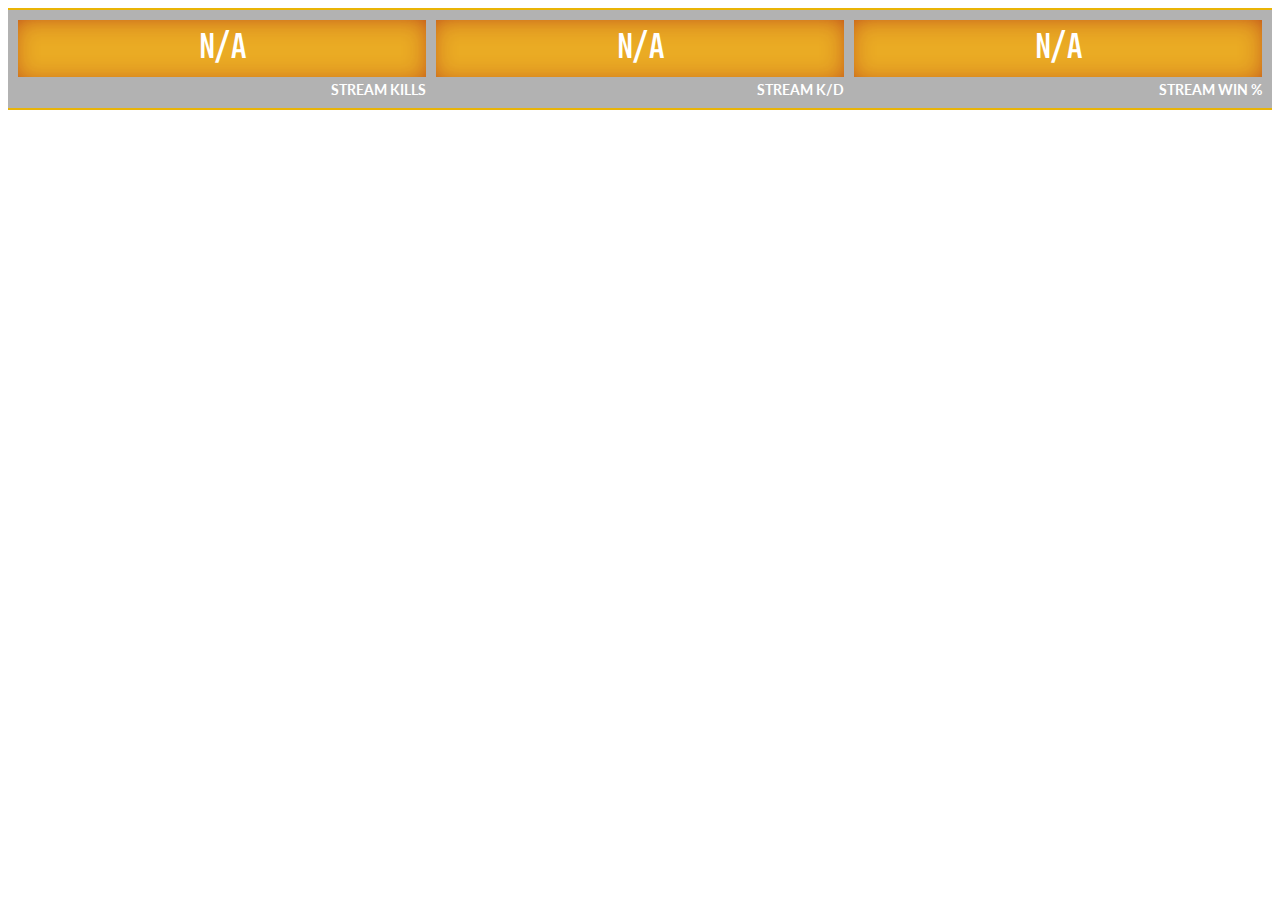
==== visor.html @ 2888f994 "track test" ====
<!DOCTYPE html>
<html lang="en">
<head>
    <meta charset="UTF-8">
    <meta http-equiv="X-UA-Compatible" content="IE=edge">
    <meta name="viewport" content="width=device-width, initial-scale=1.0">
    <title>Document</title>
    <link rel="stylesheet" href="visor.css">

    <!-- Google Fonts -->
    <link rel="preconnect" href="https://fonts.googleapis.com">
    <link rel="preconnect" href="https://fonts.gstatic.com" crossorigin>
    <link href="https://fonts.googleapis.com/css2?family=Anton&family=Lato:wght@400;700&display=swap" rel="stylesheet">
    <link href="https://fonts.googleapis.com/css2?family=Teko:wght@300;700&display=swap" rel="stylesheet">

</head>
<body>
    <div class="visor_wrapper">
        <div class="border-top-bot"></div>
        <div class="main-info">
            <div>
                <div class="thenumber">
                    <div><span id="totalKills">N/A</span></div>    
                </div>
                <div class="thetext"> Stream Kills</div>
            </div>
            <div>
                <div class="thenumber">
                    <div><span id="globalKD">N/A</span></div>
                </div>
                <div class="thetext"> Stream K/D</div>
            </div>

            <div>
                <div class="thenumber">
                    <div><span id="winPercentage">N/A</span></div>
                </div>
                <div class="thetext"> Stream WIN %</div>
            </div>

        </div>
        <div class="border-top-bot"></div>
    </div>
    
    <script src="visor.js"></script>
</body>
</html>
---- visor.css ----
html{
    font-family: 'Lato', sans-serif;
}
.border-top-bot{
    height: 2px;
    background-color: rgb(233, 180, 7);
}
.main-info{
    color: white;
    display: grid;
    grid-template-columns: 1fr 1fr 1fr;
    grid-column-gap: 10px;
    background-color: rgba(63, 63, 63, 0.4);
    font-size: 18px;
    padding: 10px;
    font-weight: 700;
    text-transform: uppercase;
}

.main-info span {
    font-family: 'Teko', sans-serif;
    font-weight: normal;
    text-transform: none;
}

#totalKills, #globalKD, #winPercentage{
    font-size: 40px;
}
.thenumber{
    text-align: center;
    background: rgba(240, 170, 20, 0.9);
    box-shadow: -1px 2px 29px -10px rgba(163,21,21,0.96) inset;
-webkit-box-shadow: -1px 2px 29px -10px rgba(163,21,21,0.96) inset;
-moz-box-shadow: -1px 2px 29px -10px rgba(163,21,21,0.96) inset;
}
.thetext{
    margin-top: 4px;
    text-align: right;
    font-size: 14px;
}
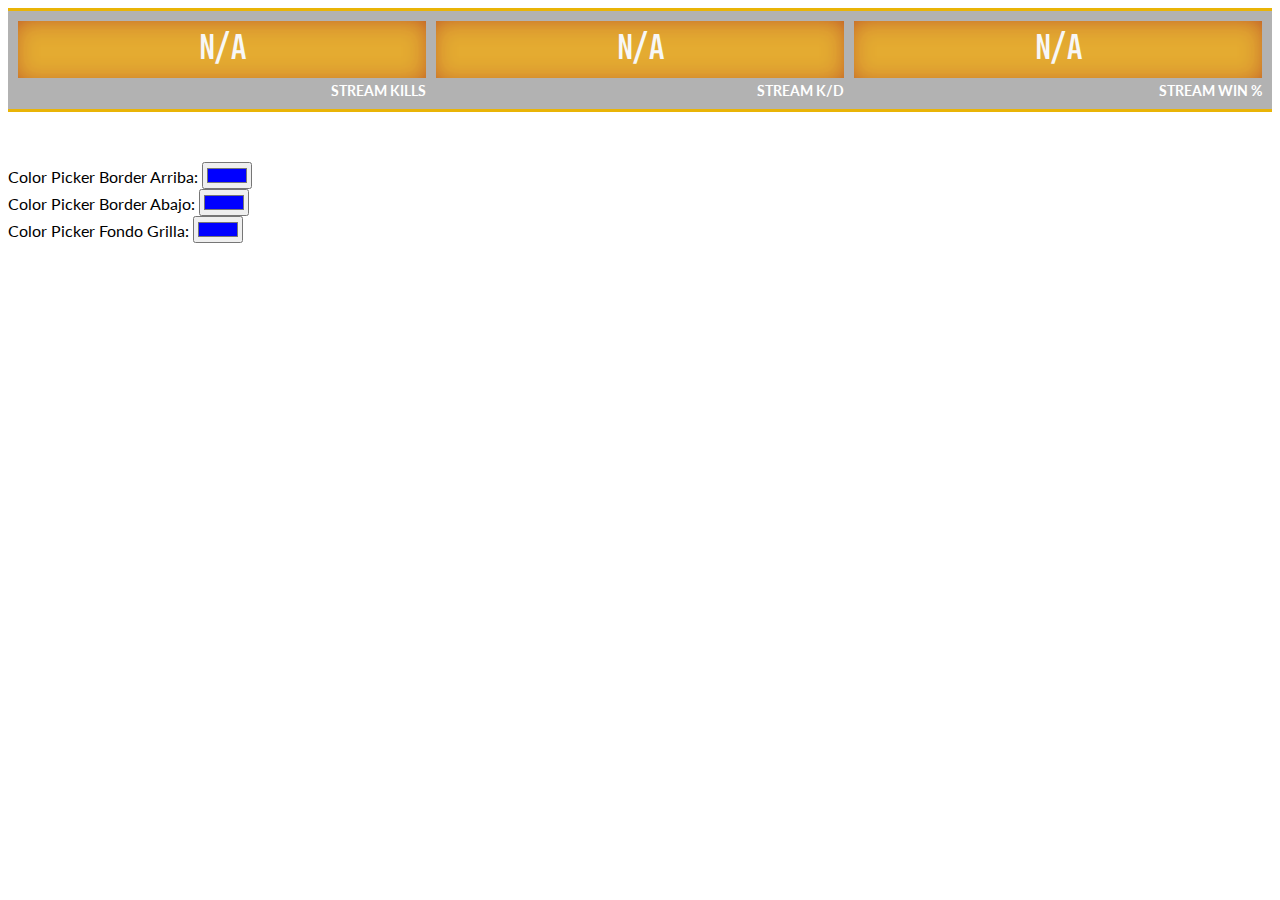
==== commit 92a865eb: "color pickers" ====
--- a/visor.html
+++ b/visor.html
@@ -16,31 +16,46 @@
 </head>
 <body>
     <div class="visor_wrapper">
-        <div class="border-top-bot"></div>
+        <div class="border-top-bot" id="supBorder"></div>
         <div class="main-info">
             <div>
-                <div class="thenumber">
+                <div class="thenumber" id="first-cell">
                     <div><span id="totalKills">N/A</span></div>    
                 </div>
                 <div class="thetext"> Stream Kills</div>
             </div>
             <div>
-                <div class="thenumber">
+                <div class="thenumber" id="second-cell">
                     <div><span id="globalKD">N/A</span></div>
                 </div>
                 <div class="thetext"> Stream K/D</div>
             </div>
 
             <div>
-                <div class="thenumber">
+                <div class="thenumber" id="third-cell">
                     <div><span id="winPercentage">N/A</span></div>
                 </div>
                 <div class="thetext"> Stream WIN %</div>
             </div>
 
         </div>
-        <div class="border-top-bot"></div>
+        <div class="border-top-bot" id="bottomBorder"></div>
     </div>
+
+    <div style="margin-top: 50px;">
+    <div class="color-picker-wrapper">
+        <label for="colorpicker">Color Picker Border Arriba:</label>
+        <input type="color" id="colorpickerbtop" value="#0000ff">
+    </div>
+    <div class="color-picker-wrapper">
+        <label for="colorpicker">Color Picker Border Abajo:</label>
+        <input type="color" id="colorpickerbbottom" value="#0000ff">
+    </div>
+    <div class="color-picker-wrapper">
+        <label for="colorpicker">Color Picker Fondo Grilla:</label>
+        <input type="color" id="colorpickergrid" value="#0000ff">
+    </div>
+</div>
     
     <script src="visor.js"></script>
 </body>
--- a/visor.css
+++ b/visor.css
@@ -2,7 +2,7 @@
     font-family: 'Lato', sans-serif;
 }
 .border-top-bot{
-    height: 2px;
+    height: 3px;
     background-color: rgb(233, 180, 7);
 }
 .main-info{
@@ -32,6 +32,7 @@
     box-shadow: -1px 2px 29px -10px rgba(163,21,21,0.96) inset;
 -webkit-box-shadow: -1px 2px 29px -10px rgba(163,21,21,0.96) inset;
 -moz-box-shadow: -1px 2px 29px -10px rgba(163,21,21,0.96) inset;
+opacity: 0.9;
 }
 .thetext{
     margin-top: 4px;
